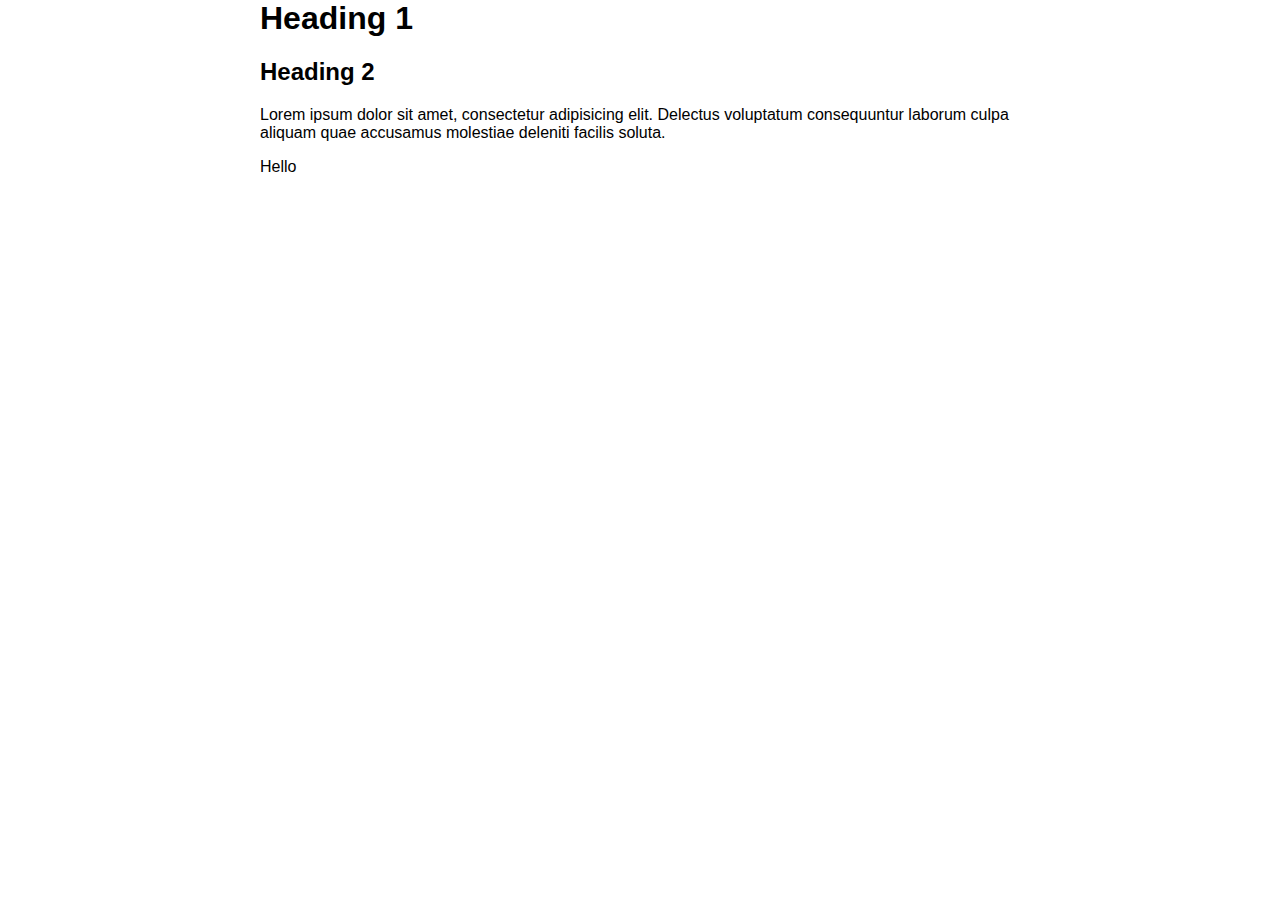
==== index.html @ cb3ce242 "init" ====
<!DOCTYPE html>
<html lang="en">

<head>
  <meta charset="UTF-8">
  <meta http-equiv="X-UA-Compatible" content="IE=edge">
  <meta name="viewport" content="width=device-width, initial-scale=1.0">
  <title>HTML 6</title>
  <!-- normalize.css is CDN - content delivery network -->
  <!-- <link rel="stylesheet" href="https://cdn.jsdelivr.net/npm/normalize.css@8.0.1/normalize.css"> -->
  <link rel="stylesheet" href="./my-reset.css">
  <link rel="stylesheet" href="./style.css">
</head>

<body>
  <div class="container">
    <h1>Heading 1</h1>
    <h2>Heading 2</h2>

    <p>Lorem ipsum dolor sit amet, consectetur adipisicing elit. Delectus voluptatum consequuntur laborum culpa aliquam
      quae accusamus molestiae deleniti facilis soluta.</p>

    <a href="#hello">Hello</a>
  </div>
</body>

</html>
---- style.css ----
body {
  /* background-color: coral; */
}
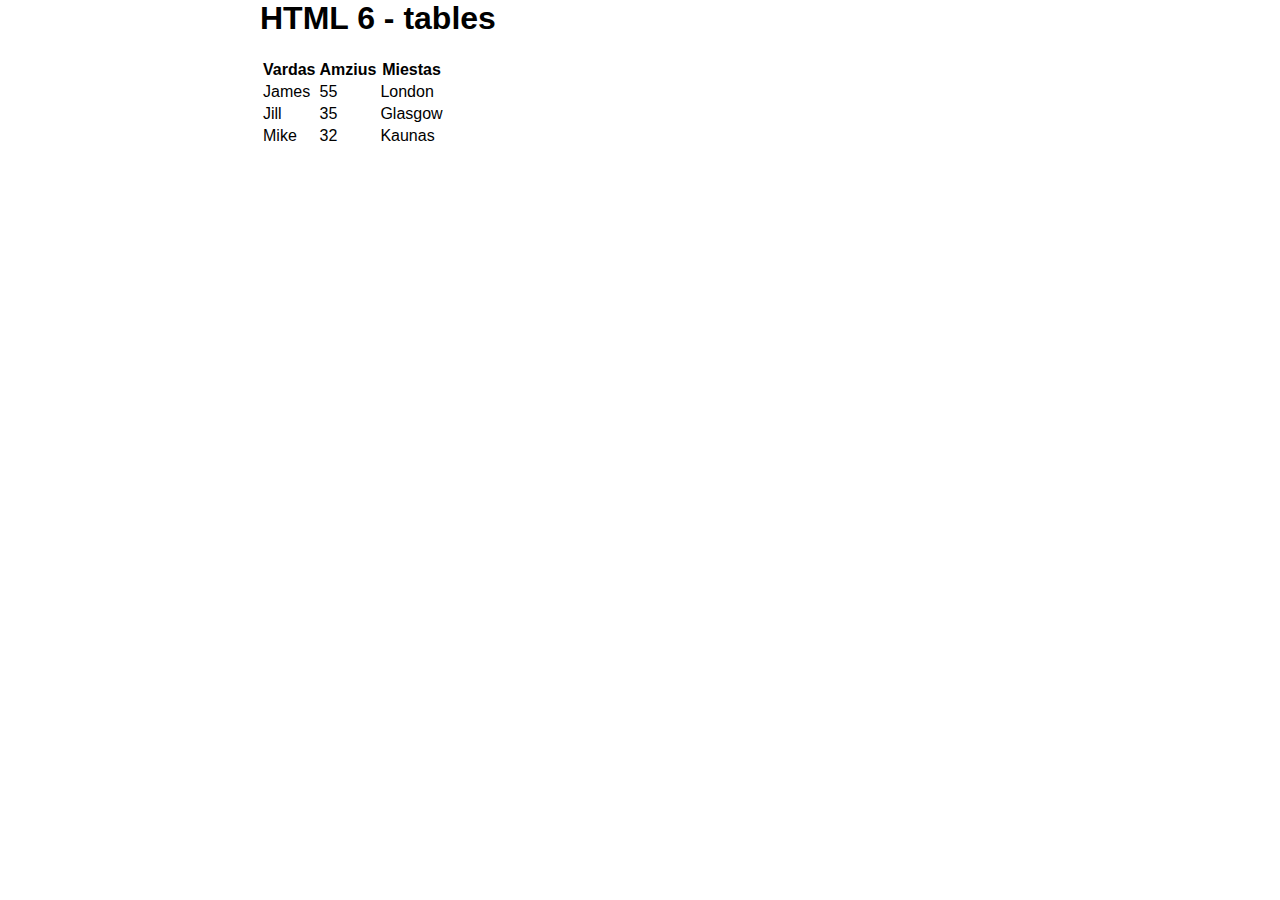
==== commit 2c0eb626: "table" ====
--- a/index.html
+++ b/index.html
@@ -14,13 +14,35 @@
 
 <body>
   <div class="container">
-    <h1>Heading 1</h1>
-    <h2>Heading 2</h2>
+    <h1>HTML 6 - tables</h1>
 
-    <p>Lorem ipsum dolor sit amet, consectetur adipisicing elit. Delectus voluptatum consequuntur laborum culpa aliquam
-      quae accusamus molestiae deleniti facilis soluta.</p>
+    <table>
+      <thead>
+        <tr>
+          <th>Vardas</th>
+          <th>Amzius</th>
+          <th>Miestas</th>
+        </tr>
+      </thead>
 
-    <a href="#hello">Hello</a>
+      <tr>
+        <td>James</td>
+        <td>55</td>
+        <td>London</td>
+      </tr>
+      <tr>
+        <td>Jill</td>
+        <td>35</td>
+        <td>Glasgow</td>
+      </tr>
+      <tr>
+        <td>Mike</td>
+        <td>32</td>
+        <td>Kaunas</td>
+      </tr>
+
+    </table>
+
   </div>
 </body>
 
--- a/style.css
+++ b/style.css
@@ -1,3 +1,10 @@
 body {
   /* background-color: coral; */
 }
+
+h2.sub-title {
+  font-weight: normal;
+}
+.sub-title {
+  font-weight: 900;
+}
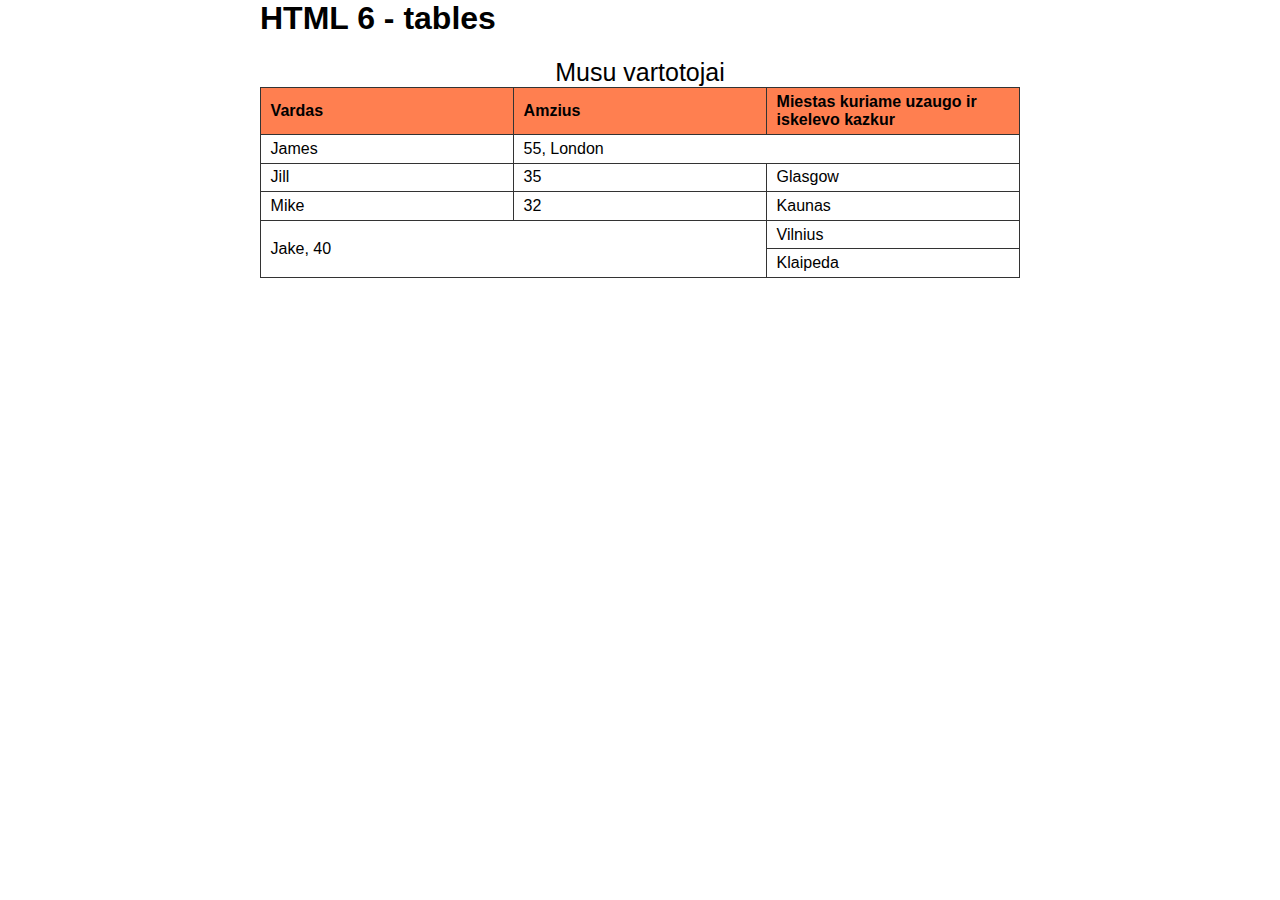
==== commit 2f164b70: "table css" ====
--- a/index.html
+++ b/index.html
@@ -16,19 +16,19 @@
   <div class="container">
     <h1>HTML 6 - tables</h1>
 
-    <table>
+    <table class="users-table">
+      <caption>Musu vartotojai</caption>
       <thead>
         <tr>
           <th>Vardas</th>
           <th>Amzius</th>
-          <th>Miestas</th>
+          <th>Miestas kuriame uzaugo ir iskelevo kazkur</th>
         </tr>
       </thead>
 
       <tr>
         <td>James</td>
-        <td>55</td>
-        <td>London</td>
+        <td colspan="2">55, London</td>
       </tr>
       <tr>
         <td>Jill</td>
@@ -40,6 +40,13 @@
         <td>32</td>
         <td>Kaunas</td>
       </tr>
+      <tr>
+        <td colspan="2" rowspan="2">Jake, 40</td>
+        <td>Vilnius</td>
+      </tr>
+      <tr>
+        <td>Klaipeda</td>
+      </tr>
 
     </table>
 
--- a/style.css
+++ b/style.css
@@ -8,3 +8,25 @@
 .sub-title {
   font-weight: 900;
 }
+
+.users-table {
+  width: 100%;
+  border: 1px solid #333;
+  border-collapse: collapse;
+  table-layout: fixed;
+}
+
+.users-table caption {
+  font-size: 25px;
+  /* border: 1px solid #333; */
+}
+
+td,
+th {
+  border: 1px solid #333;
+  padding: 0.3em 0.6em;
+  text-align: left;
+}
+th {
+  background-color: coral;
+}
